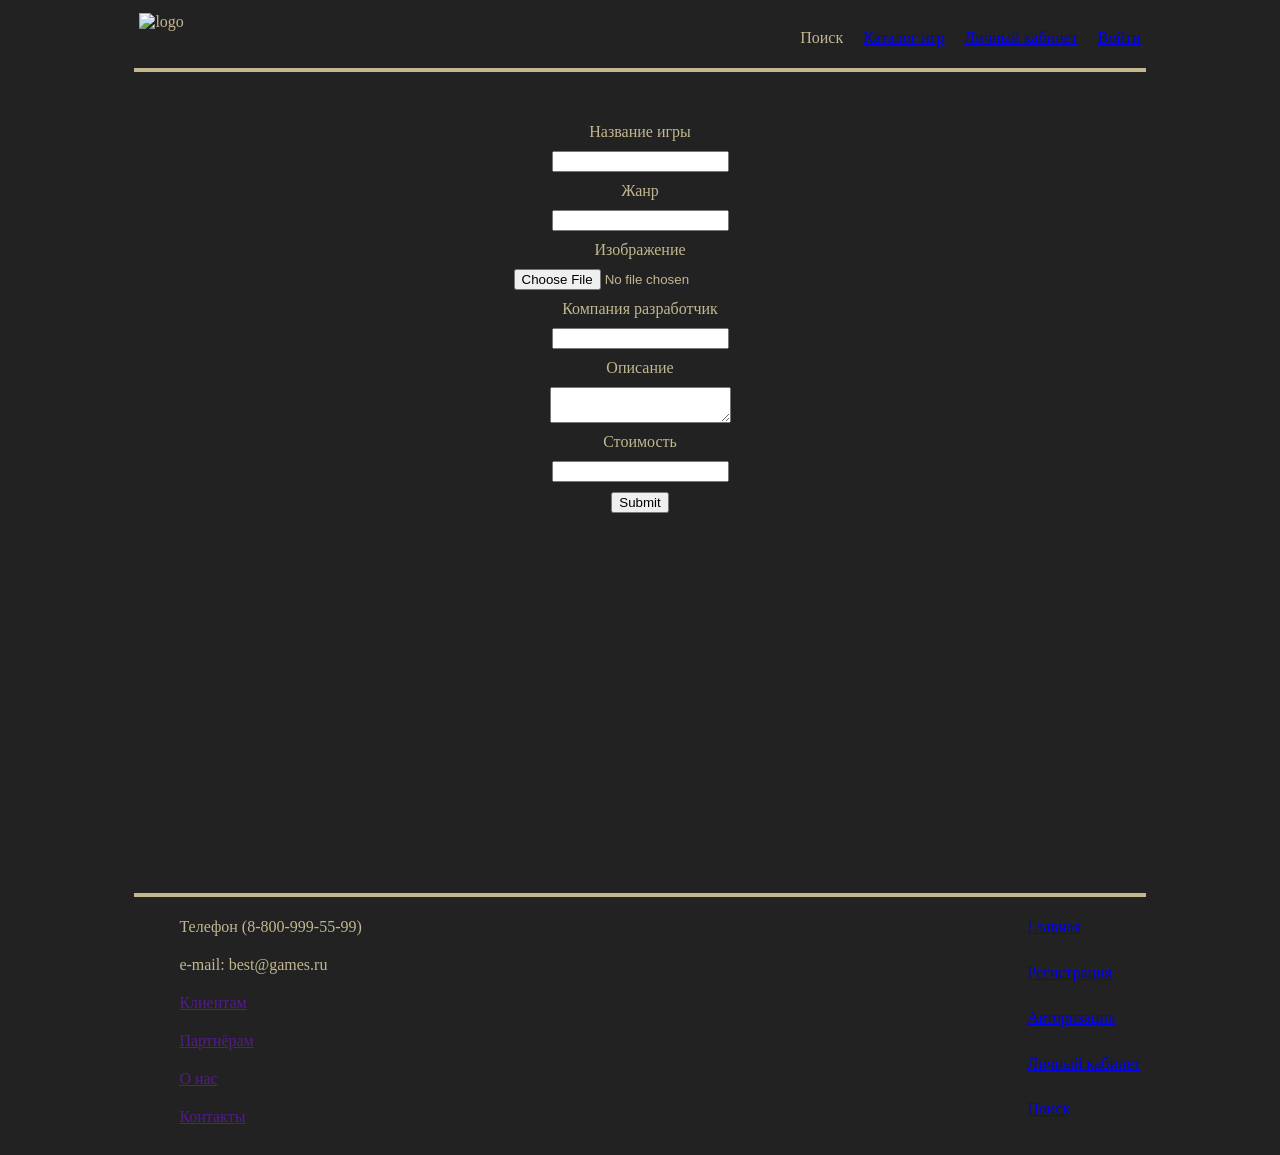
==== admin.html @ 4ab53135 "admin panel done" ====
<!DOCTYPE html>
<html lang="en">
<head>
    <meta charset="UTF-8">
    <meta name="viewport" content="width=device-width, initial-scale=1.0">
    <title>Document</title>
    <link rel="stylesheet" href="./css/style.css">
</head>
<body>
    <div class="main-container">
        <header>
            <div class="container">
                <span><img src="" alt="logo"></span>
                <nav class="menu">
                    <ul>
                        <li>Поиск</li>
                        <li><a href="./catalog.html">Каталог игр</a></li>
                        <li><a href="./profile.html">Личный кабинет</a></li>
                        <li><a href="./login.html">Войти</a></li>
                    </ul>
                </nav>
            </div>
        </header>

        <main>
            <form action="addGame" method="post">
                <label>Название игры</label>
                <input type="text">
                <label>Жанр</label>
                <input type="text">
                <label>Изображение</label>
                <input type="file">
                <label>Компания разработчик</label>
                <input type="text">
                <label>Описание</label>
                <textarea name="" id=""></textarea>
                <label>Стоимость</label>
                <input type="text">
                <input type="submit">
            </form>
        </main>

        <footer>
            <div class="container">
                <nav class="footer-menu">
                    <ul>
                        <li>Телефон (8-800-999-55-99)</li>
                        <li>e-mail: best@games.ru</li>
                        <li><a href="">Клиентам</a></li>
                        <li><a href="">Партнёрам</a></li>
                        <li><a href="">О нас</a></li>
                        <li><a href="">Контакты</a></li>
                    </ul>
                    <ul>
                        <li><a href="./index.html">Главная</a></li>
                        <li><a href="./register.html">Регистрация</a></li>
                        <li><a href="./login.html">Авторизация</a></li>
                        <li><a href="./profile.html">Личный кабинет</a></li>
                        <li><a href="./catalog.html">Поиск</a></li>
                    </ul>
                </nav>
            </div>
        </footer>
    </div>
</body>
</html>
---- css/style.css ----
body {
    background-color: #222222;
    color: #c2b790;
}

.main-container {
    padding-left: 10%;
    padding-right: 10%;
}

.container {
    padding: 5px;
}

.profile-info {
    display: flex;
    gap: 20px;
    padding-bottom: 20px;
}

header {
    border-bottom: 4px solid #c2b790;
    margin-bottom: 5%;
}

header .container {
    display: flex;
    justify-content: space-between;
}

.menu ul {
    display: flex;
    list-style: none;
    gap: 20px;
}

main {
    min-height: 80vh;
}

main .container {
    align-items: center;
}

main form {
    align-items: center;
    display: flex;
    flex-direction: column;
    text-align: center;
    gap: 10px;
}

footer {
    margin-top: 5%;
    border-top: 4px solid #c2b790;
}

.footer-menu {
    display: flex;
    justify-content: space-between;
}

.footer-menu ul {
    display: grid;
    list-style: none;
    gap: 20px;
}

.purchase-history {
    display: grid;
    gap: 20px;
}


.card {
    border: 2px solid #c2b790;
    padding: 8px;
    max-width: parent;
    max-height: 400px;
}

.settings {
    padding-bottom: 20px;
}

.title {
    display: grid;
    justify-content: center;
    font-size: 50px;
    padding-bottom: 20px;

}

.catalog {
    display: grid;
    grid-template-columns: auto auto auto;
    gap: 20px;
}

.gamecard {
    text-align: center;
    border: 2px solid #c2b790;
    padding: 8px;
}

.filter {
    padding-bottom: 20px;
}
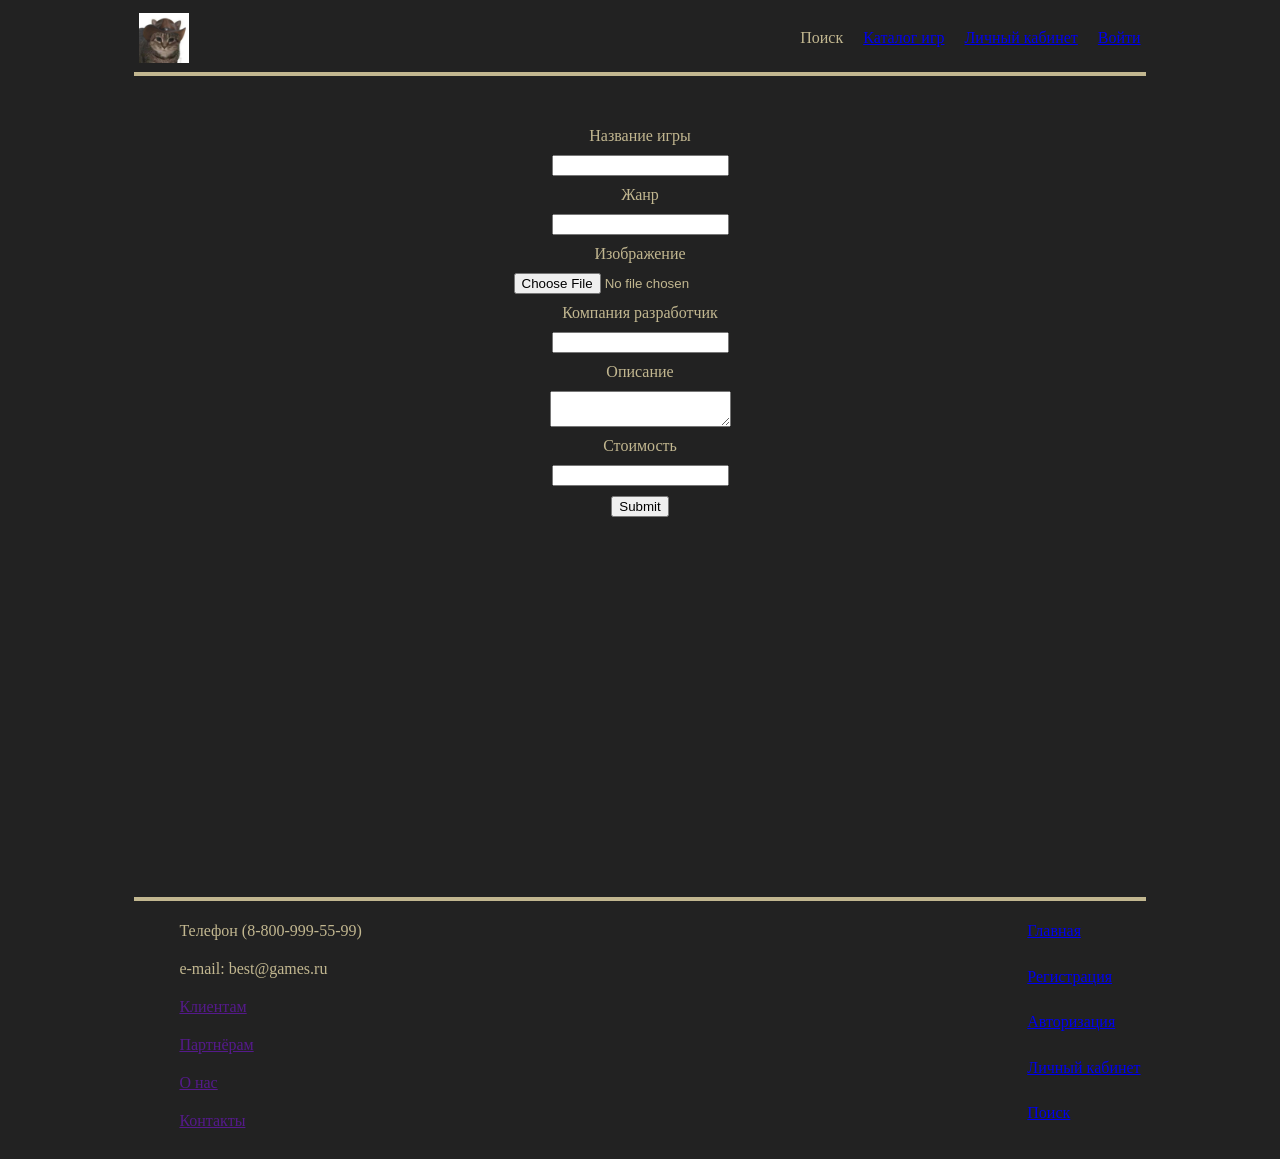
==== commit 6196ee2e: "added logo to the header" ====
--- a/admin.html
+++ b/admin.html
@@ -10,7 +10,7 @@
     <div class="main-container">
         <header>
             <div class="container">
-                <span><img src="" alt="logo"></span>
+                <a href="./index.html"><img src="./img/chonk.png" alt="logo"></a>
                 <nav class="menu">
                     <ul>
                         <li>Поиск</li>
--- a/css/style.css
+++ b/css/style.css
@@ -27,6 +27,10 @@
 header .container {
     display: flex;
     justify-content: space-between;
+}
+
+header img {
+    max-height: 50px;
 }
 
 .menu ul {
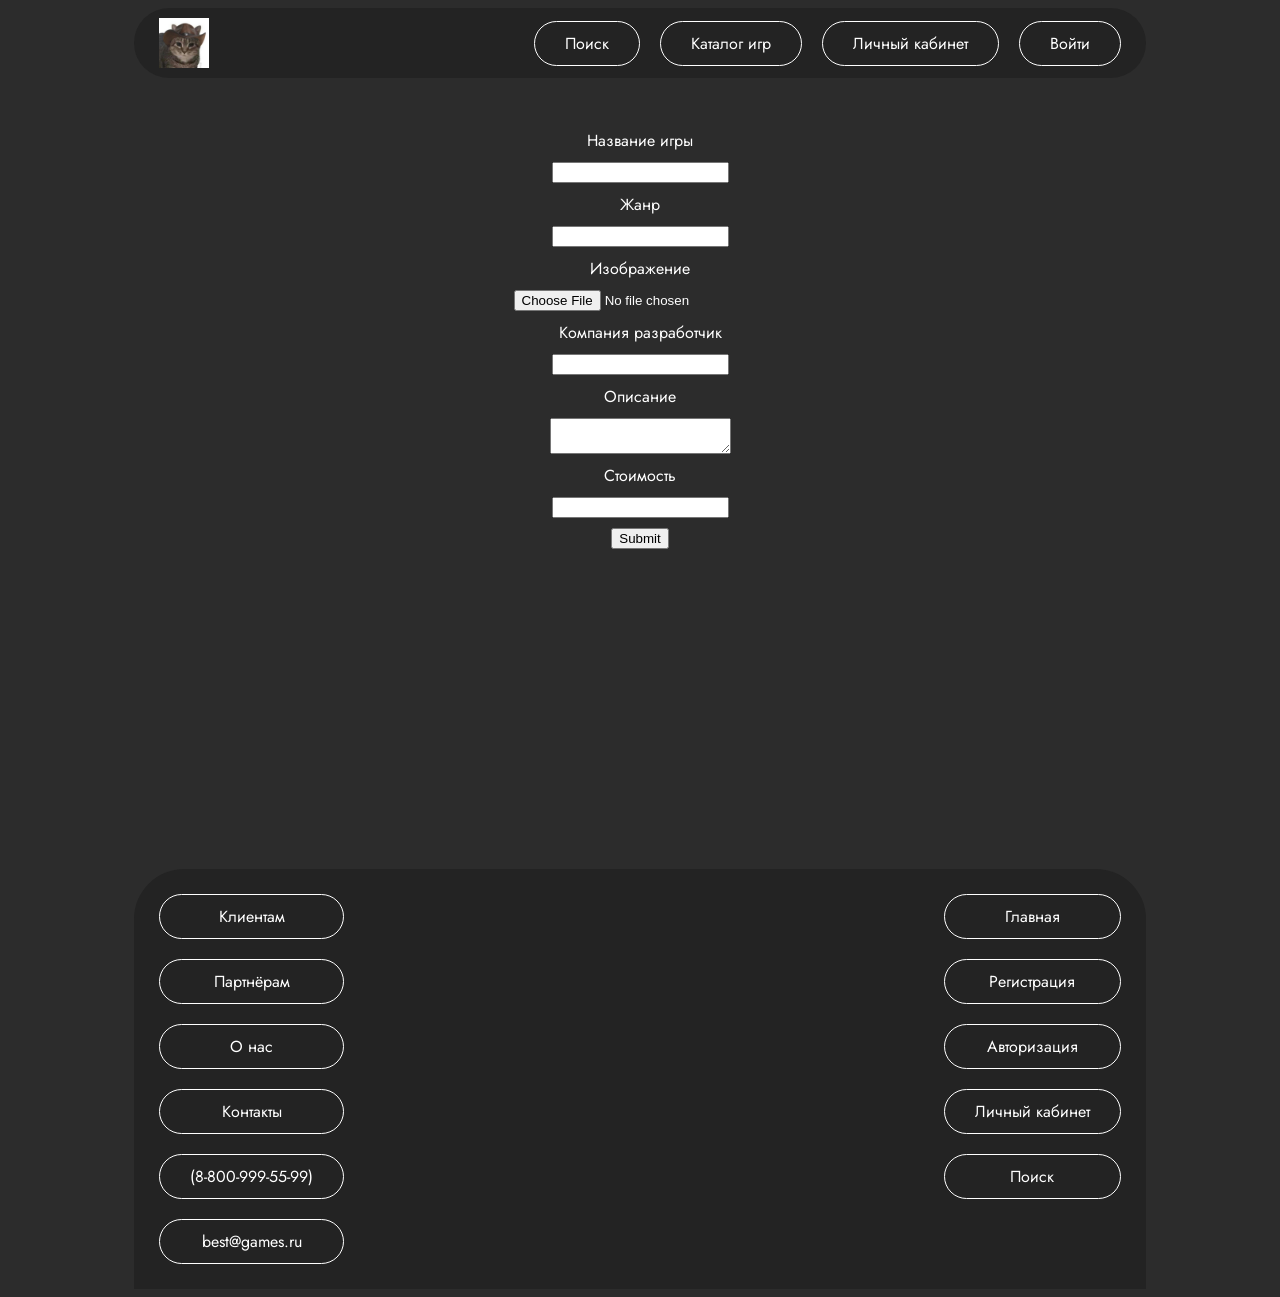
==== commit ea233576: "additional header and footer changes" ====
--- a/admin.html
+++ b/admin.html
@@ -5,15 +5,18 @@
     <meta name="viewport" content="width=device-width, initial-scale=1.0">
     <title>Document</title>
     <link rel="stylesheet" href="./css/style.css">
+    <style>
+        @import url('https://fonts.googleapis.com/css2?family=Jost:ital,wght@0,100..900;1,100..900&display=swap');
+    </style>
 </head>
 <body>
     <div class="main-container">
         <header>
             <div class="container">
-                <a href="./index.html"><img src="./img/chonk.png" alt="logo"></a>
+                <a href="./index.html" class="logo"><img src="./img/chonk.png" alt="logo"></a>
                 <nav class="menu">
                     <ul>
-                        <li>Поиск</li>
+                        <li><a href="">Поиск</a></li>
                         <li><a href="./catalog.html">Каталог игр</a></li>
                         <li><a href="./profile.html">Личный кабинет</a></li>
                         <li><a href="./login.html">Войти</a></li>
@@ -44,14 +47,14 @@
             <div class="container">
                 <nav class="footer-menu">
                     <ul>
-                        <li>Телефон (8-800-999-55-99)</li>
-                        <li>e-mail: best@games.ru</li>
                         <li><a href="">Клиентам</a></li>
                         <li><a href="">Партнёрам</a></li>
                         <li><a href="">О нас</a></li>
                         <li><a href="">Контакты</a></li>
+                        <li><a>(8-800-999-55-99)</a></li>
+                        <li><a>best@games.ru</a></li>
                     </ul>
-                    <ul>
+                    <ul class="ulRight">
                         <li><a href="./index.html">Главная</a></li>
                         <li><a href="./register.html">Регистрация</a></li>
                         <li><a href="./login.html">Авторизация</a></li>
--- a/css/style.css
+++ b/css/style.css
@@ -1,7 +1,23 @@
+body {
+    background-color: #2C2C2C;
+    color: #ffffff;
+    font-family: "Jost", sans-serif;
+}
 
-body {
-    background-color: #222222;
-    color: #c2b790;
+a {
+    text-decoration: none;
+    color: #ffffff;
+    background-color: unset;
+    border: 1px solid #ffffff;
+    padding: 10px 30px;
+    border-radius: 50px;
+}
+
+
+
+a:hover {
+    transition: 0.3s;
+    background-color: #2c2c2c;
 }
 
 .main-container {
@@ -20,20 +36,45 @@
 }
 
 header {
-    border-bottom: 4px solid #c2b790;
+    border-radius: 50px;
+    background-color: #232323;
     margin-bottom: 5%;
+    position: sticky;
+    top: 0;
+}
+
+header .menu {
+    padding-right: 20px;
 }
 
 header .container {
     display: flex;
     justify-content: space-between;
+    align-items: center;
+}
+
+a.logo:hover {
+    background-color: unset;
 }
 
 header img {
     max-height: 50px;
+    padding: 5px;
+    padding-left: 20px;
+    display: block;
+}
+
+.logo {
+    padding: 0 0;
+    border: unset;
+}
+
+.menu {
+    display: flex;
 }
 
 .menu ul {
+    align-items: center;
     display: flex;
     list-style: none;
     gap: 20px;
@@ -56,19 +97,35 @@
 }
 
 footer {
-    margin-top: 5%;
-    border-top: 4px solid #c2b790;
+    margin-top: 20px;
+    border-top-right-radius: 50px;
+    border-top-left-radius: 50px;
+    background-color: #232323;
 }
 
 .footer-menu {
+    padding: 20px 20px;
     display: flex;
     justify-content: space-between;
 }
 
+.ulRight {
+    align-items: flex;
+}
+
 .footer-menu ul {
-    display: grid;
+    display: flex;
+    flex-direction: column;
+    align-items: stretch;
     list-style: none;
     gap: 20px;
+    padding: 0;
+    margin: 0;
+}
+
+.footer-menu a {
+    display: block;
+    text-align: center;
 }
 
 .purchase-history {
@@ -78,7 +135,8 @@
 
 
 .card {
-    border: 2px solid #c2b790;
+    border-radius: 50px;
+    background-color: #232323;
     padding: 8px;
     max-width: parent;
     max-height: 400px;
@@ -104,7 +162,8 @@
 
 .gamecard {
     text-align: center;
-    border: 2px solid #c2b790;
+    border-radius: 50px;
+    background-color: #232323;
     padding: 8px;
 }
 
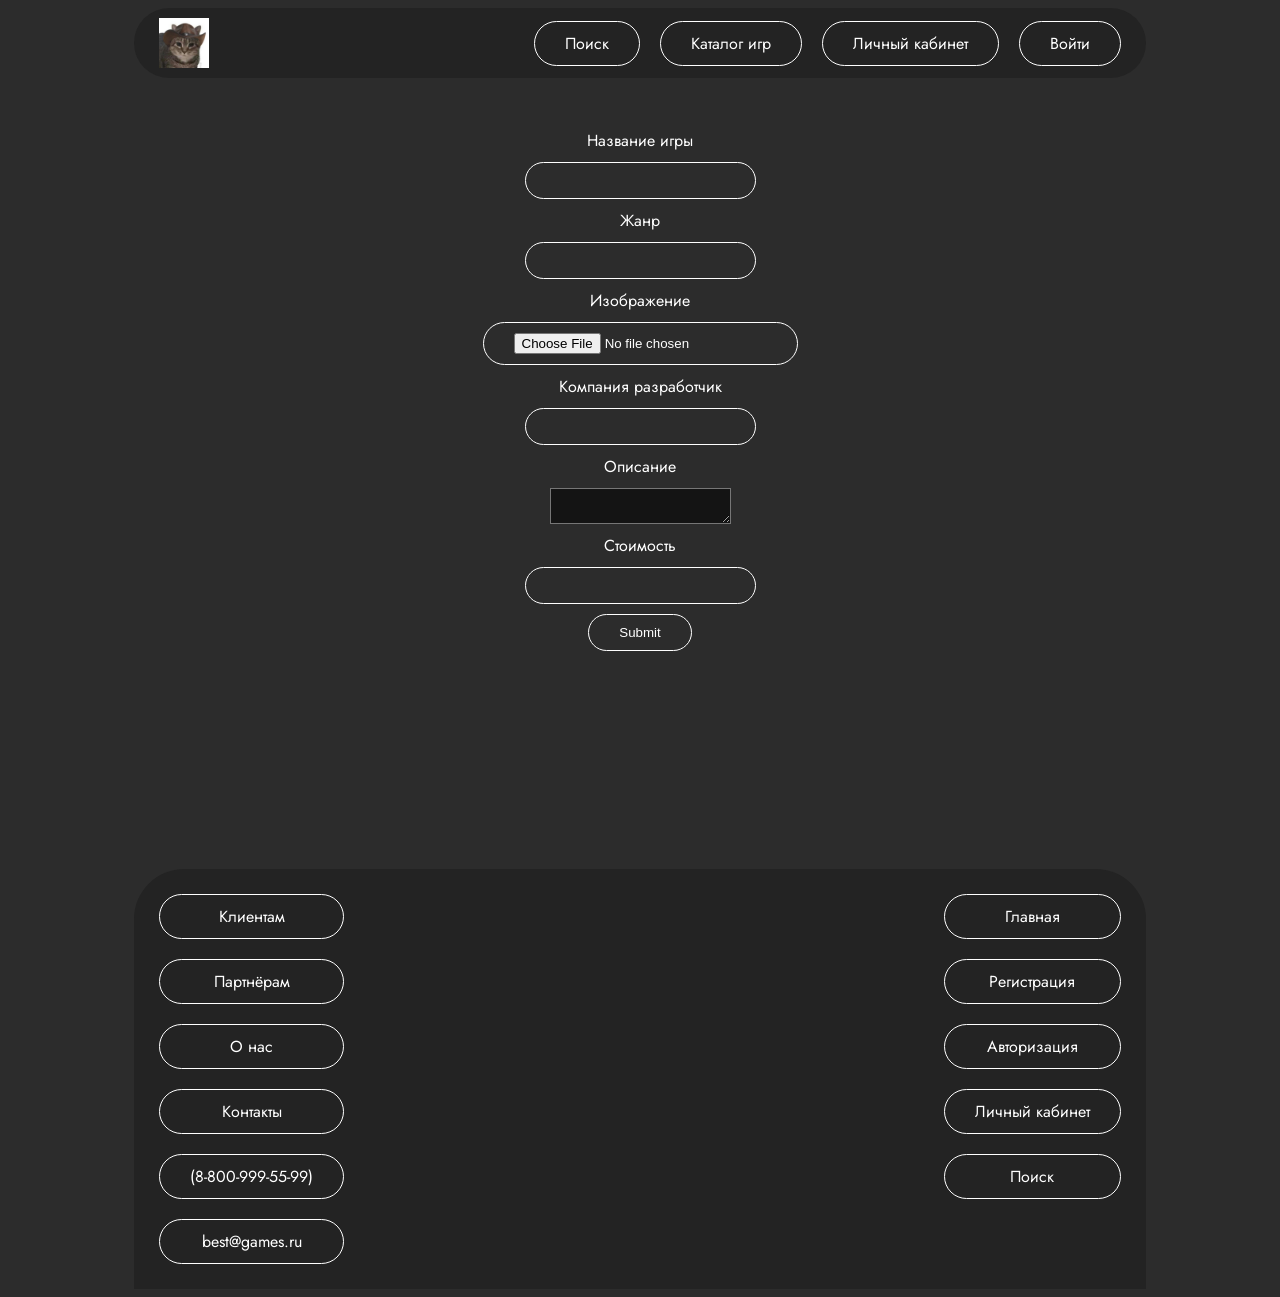
==== commit d73903a6: "i hope it's the last commit" ====
--- a/admin.html
+++ b/admin.html
@@ -21,6 +21,7 @@
                         <li><a href="./profile.html">Личный кабинет</a></li>
                         <li><a href="./login.html">Войти</a></li>
                     </ul>
+                    <button class="burger">☰</button>
                 </nav>
             </div>
         </header>
--- a/css/style.css
+++ b/css/style.css
@@ -4,7 +4,13 @@
     font-family: "Jost", sans-serif;
 }
 
-a {
+.burger {
+    display: none;
+    background-color: unset;
+    border: unset;
+}
+
+input {
     text-decoration: none;
     color: #ffffff;
     background-color: unset;
@@ -13,6 +19,34 @@
     border-radius: 50px;
 }
 
+textarea {
+    background-color: #141414;
+    color: #ffffff;
+}
+
+button {
+    text-decoration: none;
+    color: #ffffff;
+    background-color: #141414;
+    border: 1px solid #ffffff;
+    padding: 10px 30px;
+    border-radius: 50px;
+}
+
+button:hover {
+    transition: 0.3s;
+    background-color: #2C2C2C;
+}
+
+a {
+    text-decoration: none;
+    color: #ffffff;
+    background-color: unset;
+    border: 1px solid #ffffff;
+    padding: 10px 30px;
+    border-radius: 50px;
+}
+
 
 
 a:hover {
@@ -31,9 +65,11 @@
 
 .profile-info {
     display: flex;
+    align-items: center;
     gap: 20px;
     padding-bottom: 20px;
 }
+
 
 header {
     border-radius: 50px;
@@ -96,6 +132,7 @@
     gap: 10px;
 }
 
+
 footer {
     margin-top: 20px;
     border-top-right-radius: 50px;
@@ -137,9 +174,14 @@
 .card {
     border-radius: 50px;
     background-color: #232323;
-    padding: 8px;
+    padding: 20px;
     max-width: parent;
     max-height: 400px;
+}
+
+.card:hover {
+    transition: 0.3s;
+    background-color: #363636;
 }
 
 .settings {
@@ -165,8 +207,128 @@
     border-radius: 50px;
     background-color: #232323;
     padding: 8px;
+    border: 1px solid #ffffff;
 }
 
 .filter {
     padding-bottom: 20px;
+}
+
+@media (max-width: 1199px) {
+    .main-container {
+        padding-left: 5%;
+        padding-right: 5%;
+    }
+
+    .catalog {
+        grid-template-columns: auto auto;
+    }
+
+    .menu ul {
+        flex-wrap: wrap;
+        gap: 10px;
+        padding-left: 0;
+    }
+
+    .title {
+        font-size: 40px;
+    }
+
+}
+
+@media (max-width: 767px) {
+    .burger {
+        display:block;
+    }
+
+    .menu ul {
+        display: none;
+    }
+
+    .menu {
+        justify-content: end;
+
+    }
+
+    .main-container {
+        padding-left: 12px;
+        padding-right: 12px;
+    }
+
+    header .container {
+        flex-direction: unset;
+        gap: 10px;
+    }
+
+    header .menu {
+        width: 100%;
+        padding: 0 0px 0px;
+    }
+
+    header img {
+        padding-left: 20px;
+    }
+
+    .menu ul {
+        flex-direction: column;
+        align-items: stretch;
+        width: 100%;
+        margin: 0;
+        padding: 0;
+    }
+
+    .menu ul a {
+        display: block;
+        text-align: center;
+    }
+
+    .catalog {
+        grid-template-columns: auto;
+    }
+
+    .gamecard {
+        border-radius: 30px;
+    }
+
+    footer {
+        border-top-right-radius: 30px;
+        border-top-left-radius: 30px;
+    }
+
+    .footer-menu {
+        flex-direction: column;
+        gap: 20px;
+        padding: 20px 15px;
+    }
+
+    .filter {
+        max-width: 50%;
+    }
+
+    .profile-info {
+        flex-direction: column;
+    }
+
+    main form button {
+        width: 100%;
+    }
+    main form input {
+        width: 100%;
+    }
+
+    main form textarea {
+        width: 100%;
+    }
+    
+    a {
+        padding: 10px 20px;
+    }    
+    
+    button {
+        padding: 10px 20px;
+    }    
+    
+    input {
+        padding: 10px 20px;
+    }
 }
